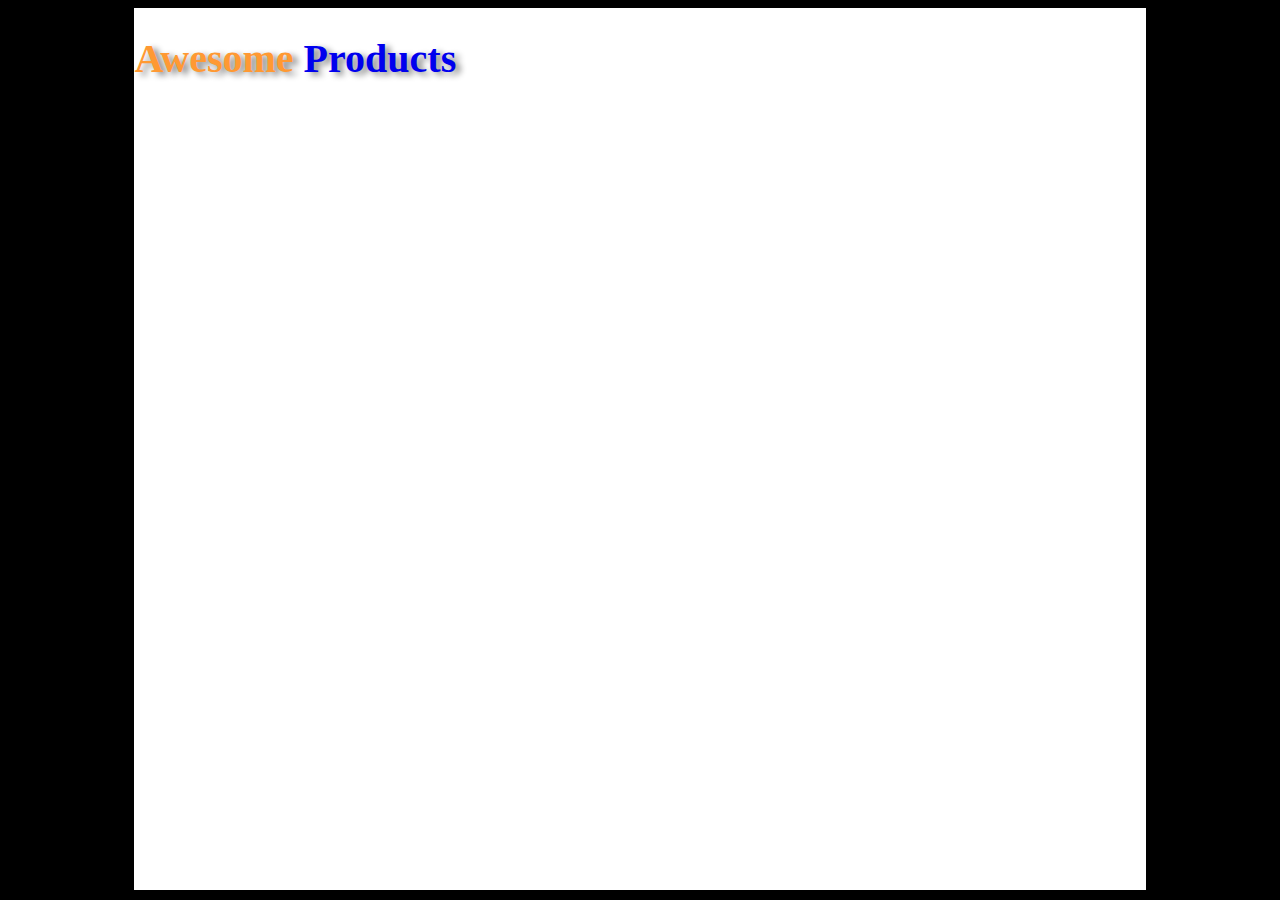
==== ex1-css-recap/product-view.html @ 43e88625 "Solution for exercice2" ====
<!DOCTYPE html>
<html lang="en">
<head>
    <meta charset="UTF-8">
    <meta http-equiv="X-UA-Compatible" content="IE=edge">
    <meta name="viewport" content="width=device-width, initial-scale=1.0">
    <title>Document</title>
    <link rel="stylesheet" href="styles.css">
</head>
<body>
    <div id="block-page">
        <div><a href="index.html"><h1><span class="some">Awesome</span>Products</h1></a></div>
        <div>
            
        </div>
    </div>
</body>
</html>
---- ex1-css-recap/styles.css ----
body
{
    background-color: black;
}

#block-page
{
    background-color: white;
    display: flex;
    flex-direction: column;
    height: 98vh;
    margin: auto;
    width: 80%;
}

.banner
{
    flex: 1;
}

#block-page h1
{
    font-size: 2.5em;
    text-shadow: 5px 3px 6px rgba(0, 0, 0, 0.489);
}

.some
{
    color: rgb(255, 153, 51);
    margin-right: 10px;
}

.content
{
    background-color: rgb(239, 239, 239);
    flex: 8;
    font-size: 1.6em;
    padding-top: 100px;
    text-align: center;
}

.content p
{
    margin-bottom: 40px;
}

.bnt
{
    background-color: rgb(255, 153, 51);
    border: 1px solid rgb(255, 153, 51);
    border-radius: 10px;
    font-size: 1.7em;
    padding-bottom: 10px;
    padding-left: 40px;
    padding-right: 40px;
    padding-top: 10px;
    text-align: center;
}

.content .bnt a
{
    color: white;
}

.block-grid
{
    padding-left: 10vh;
    padding-right: 10vh;
}

.grid
{
    align-items: center;
    background-color: rgb(239, 239, 239);
    display: grid;
    grid-template-columns: 1fr 1fr 1fr 1fr;
    grid-template-rows: 1fr 1fr;
    justify-items: center;
}

.grid-1
{
    background-color: rgb(169, 84, 84);
    border-radius: 10px;
    height: 20vh;
    width: 25vh;
    margin-bottom: 15px;
    margin-top: 30px;
    width: 20vh;
}

a
{
    text-decoration: none;
}

.block-grid a
{
    color: black;
}

.prod-grid
{
    background-color: rgb(255, 153, 51);
    border: 1px solid rgb(255, 153, 51);
    border-radius: 10px;
    padding-bottom: 10px;
    padding-left: 20px;
    padding-right: 20px;
    padding-top: 10px;
    text-align: center;   
}

.grid-align
{
    text-align: center;
}
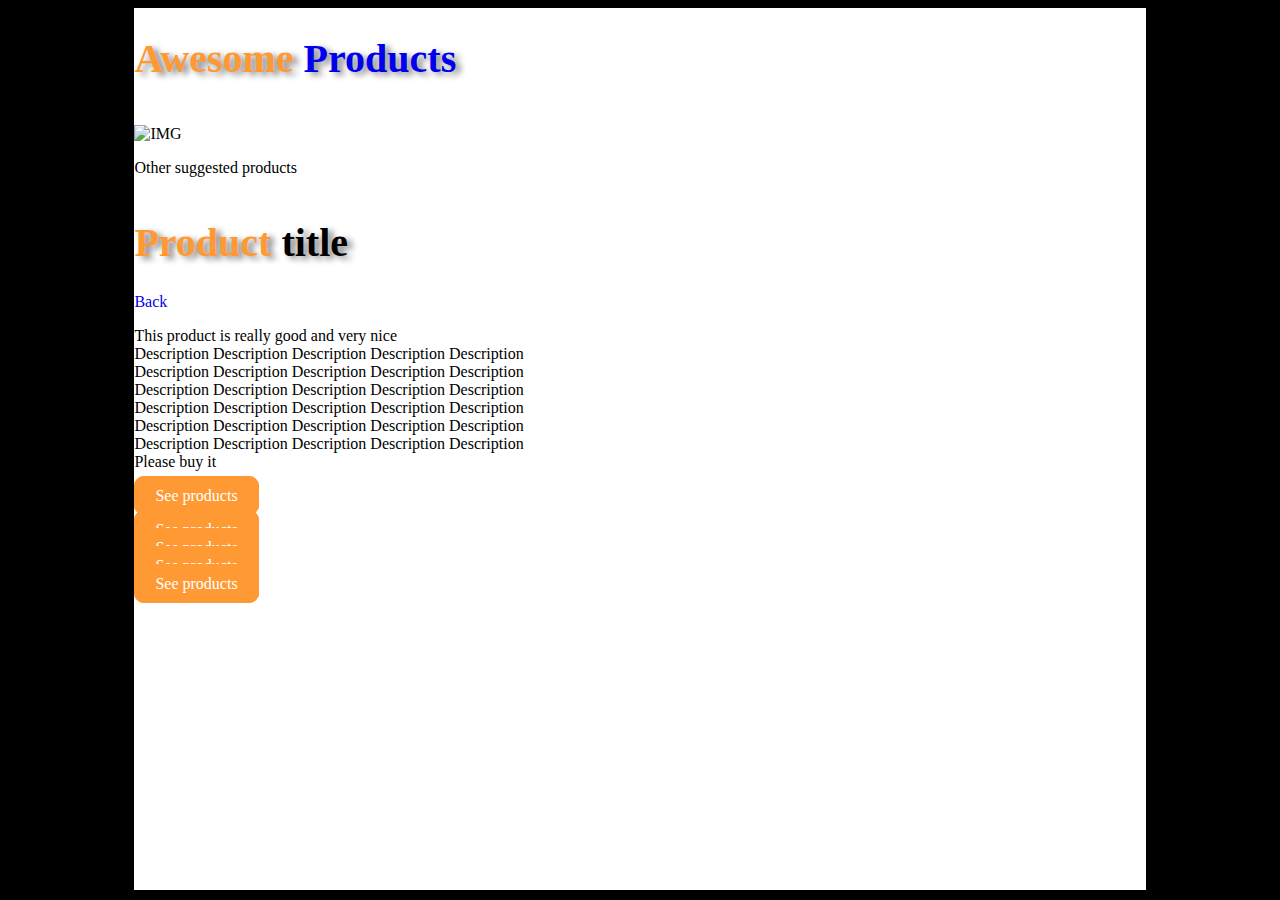
==== commit ed134128: "Add content nel file produto-view.html" ====
--- a/ex1-css-recap/product-view.html
+++ b/ex1-css-recap/product-view.html
@@ -10,8 +10,30 @@
 <body>
     <div id="block-page">
         <div><a href="index.html"><h1><span class="some">Awesome</span>Products</h1></a></div>
-        <div>
-            
+        <div class="float">
+           <p><img src="#" alt="IMG"></p>
+           <p>Other suggested products</p>
+        </div>
+        <div class="prod-view">
+            <h1><span class="some">Product</span>title</h1>
+            <span><a href="product-list.html">Back</a></span>
+            <p>
+                This product is really good and very nice<br>
+                Description Description Description Description Description<br>
+                Description Description Description Description Description<br>
+                Description Description Description Description Description<br>
+                Description Description Description Description Description<br>
+                Description Description Description Description Description<br>
+                Description Description Description Description Description<br>
+                Please buy it
+            </p>
+            <p><span class="prod-grid">See products</span></p>
+            <div class="">
+                <div><span class="prod-grid">See products</span></div>
+                <div><span class="prod-grid">See products</span></div>
+                <div><span class="prod-grid">See products</span></div>
+                <div><span class="prod-grid">See products</span></div>
+            </div>
         </div>
     </div>
 </body>
--- a/ex1-css-recap/styles.css
+++ b/ex1-css-recap/styles.css
@@ -104,6 +104,7 @@
     background-color: rgb(255, 153, 51);
     border: 1px solid rgb(255, 153, 51);
     border-radius: 10px;
+    color: white;
     padding-bottom: 10px;
     padding-left: 20px;
     padding-right: 20px;
@@ -114,4 +115,9 @@
 .grid-align
 {
     text-align: center;
+}
+
+.float
+{
+    float: left;
 }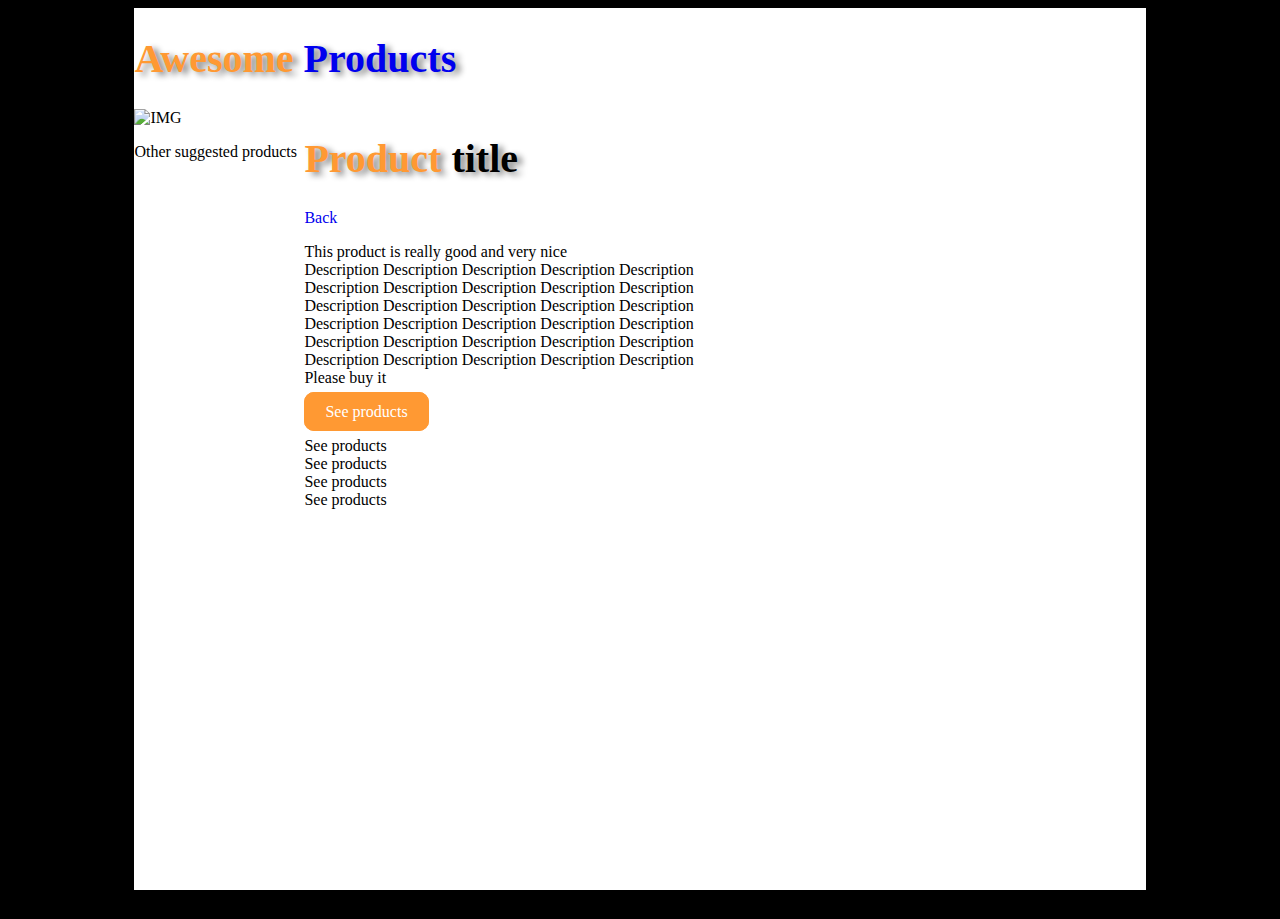
==== commit 573dd674: "Add style in file product-view.html" ====
--- a/ex1-css-recap/product-view.html
+++ b/ex1-css-recap/product-view.html
@@ -10,30 +10,32 @@
 <body>
     <div id="block-page">
         <div><a href="index.html"><h1><span class="some">Awesome</span>Products</h1></a></div>
-        <div class="float">
-           <p><img src="#" alt="IMG"></p>
-           <p>Other suggested products</p>
-        </div>
         <div class="prod-view">
-            <h1><span class="some">Product</span>title</h1>
-            <span><a href="product-list.html">Back</a></span>
-            <p>
-                This product is really good and very nice<br>
-                Description Description Description Description Description<br>
-                Description Description Description Description Description<br>
-                Description Description Description Description Description<br>
-                Description Description Description Description Description<br>
-                Description Description Description Description Description<br>
-                Description Description Description Description Description<br>
-                Please buy it
-            </p>
-            <p><span class="prod-grid">See products</span></p>
-            <div class="">
-                <div><span class="prod-grid">See products</span></div>
-                <div><span class="prod-grid">See products</span></div>
-                <div><span class="prod-grid">See products</span></div>
-                <div><span class="prod-grid">See products</span></div>
-            </div>
+             <div class="float">
+                <img src="/images/plaine-fouta.jpg" alt="IMG">
+                <p>Other suggested products</p>
+             </div>
+             <div class="description">
+                <h1><span class="some">Product</span>title</h1>
+                <span><a href="product-list.html">Back</a></span>
+                <p>
+                    This product is really good and very nice<br>
+                    Description Description Description Description Description<br>
+                    Description Description Description Description Description<br>
+                    Description Description Description Description Description<br>
+                    Description Description Description Description Description<br>
+                    Description Description Description Description Description<br>
+                    Description Description Description Description Description<br>
+                    Please buy it
+                </p>
+                <p><span class="prod-grid">See products</span></p>
+                <div class="">
+                    <div><span>See products</span></div>
+                    <div><span>See products</span></div>
+                    <div><span>See products</span></div>
+                    <div><span>See products</span></div>
+                </div>
+             </div>
         </div>
     </div>
 </body>
--- a/ex1-css-recap/styles.css
+++ b/ex1-css-recap/styles.css
@@ -117,7 +117,13 @@
     text-align: center;
 }
 
+.description
+{
+    margin-left: 170px;
+}
 .float
 {
     float: left;
-}+    height: 90vh;
+}
+
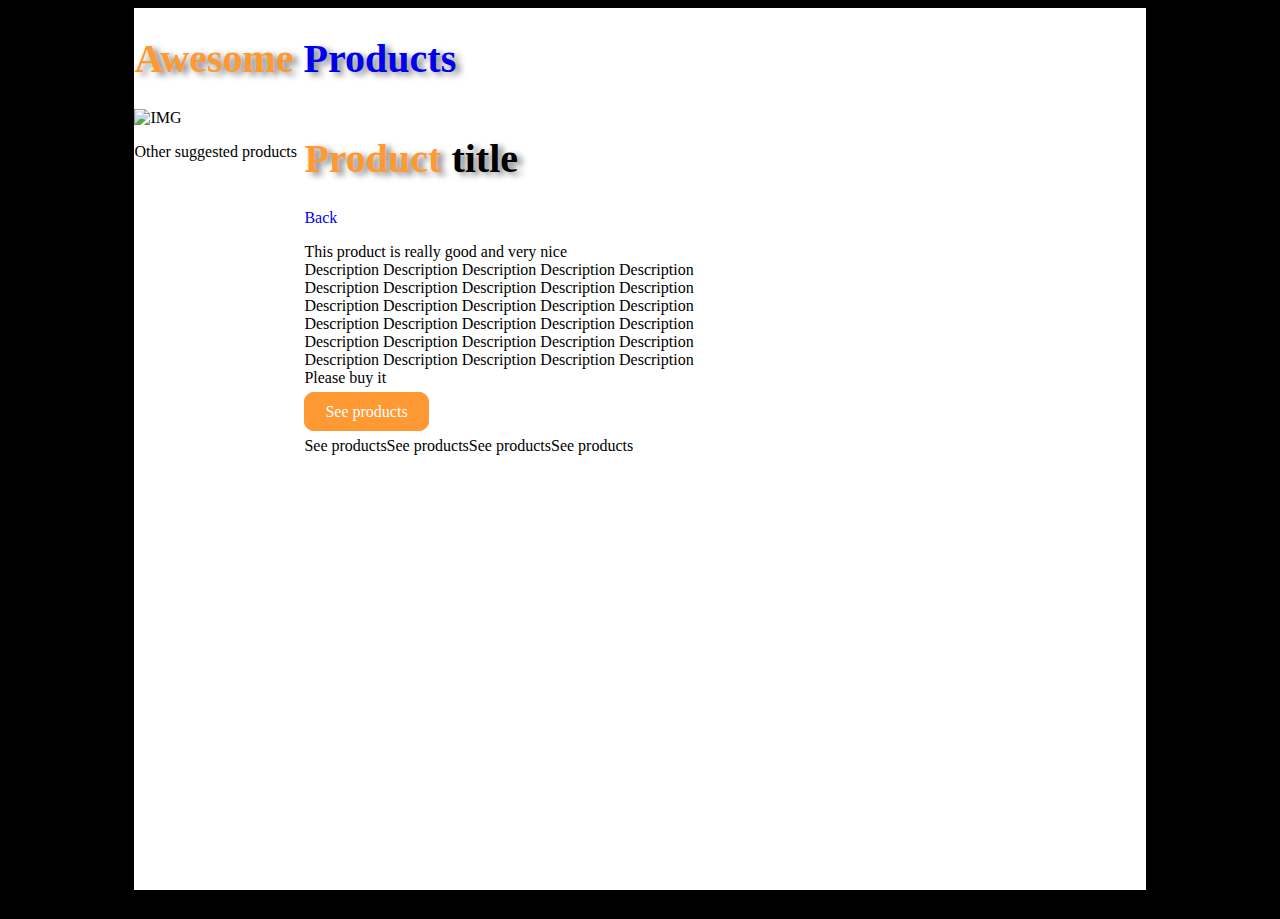
==== commit 55188b8e: "Modificate content product-view.html" ====
--- a/ex1-css-recap/product-view.html
+++ b/ex1-css-recap/product-view.html
@@ -29,7 +29,7 @@
                     Please buy it
                 </p>
                 <p><span class="prod-grid">See products</span></p>
-                <div class="">
+                <div class="footer">
                     <div><span>See products</span></div>
                     <div><span>See products</span></div>
                     <div><span>See products</span></div>
--- a/ex1-css-recap/styles.css
+++ b/ex1-css-recap/styles.css
@@ -127,3 +127,8 @@
     height: 90vh;
 }
 
+.footer
+{
+    display: flex;
+}
+
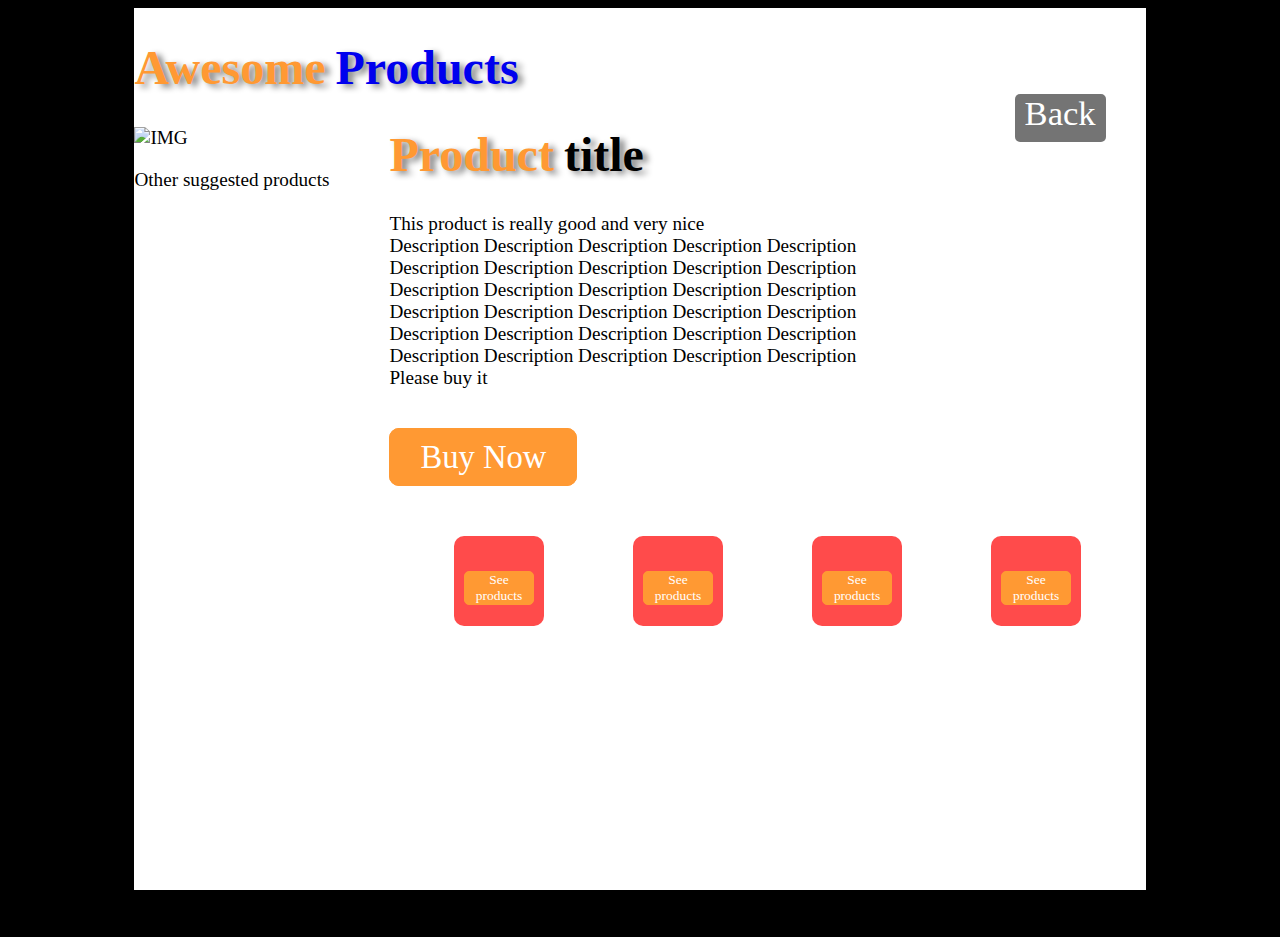
==== commit ee4ac2f5: "Modifica finale exercice1" ====
--- a/ex1-css-recap/product-view.html
+++ b/ex1-css-recap/product-view.html
@@ -9,16 +9,16 @@
 </head>
 <body>
     <div id="block-page">
-        <div><a href="index.html"><h1><span class="some">Awesome</span>Products</h1></a></div>
         <div class="prod-view">
+            <a href="index.html"><h1><span class="some">Awesome</span>Products</h1></a>
              <div class="float">
                 <img src="/images/plaine-fouta.jpg" alt="IMG">
                 <p>Other suggested products</p>
              </div>
              <div class="description">
                 <h1><span class="some">Product</span>title</h1>
-                <span><a href="product-list.html">Back</a></span>
-                <p>
+                <p><span class="back"><a href="product-list.html">Back</a></span></p>
+                <div class="content-description">
                     This product is really good and very nice<br>
                     Description Description Description Description Description<br>
                     Description Description Description Description Description<br>
@@ -27,13 +27,13 @@
                     Description Description Description Description Description<br>
                     Description Description Description Description Description<br>
                     Please buy it
-                </p>
-                <p><span class="prod-grid">See products</span></p>
+                </div>
+                <span class="prod-grid">Buy Now</span>
                 <div class="footer">
-                    <div><span>See products</span></div>
-                    <div><span>See products</span></div>
-                    <div><span>See products</span></div>
-                    <div><span>See products</span></div>
+                    <div class="footer-bnt"><span class="see-pro">See products</span></div>
+                    <div class="footer-bnt"><span class="see-pro">See products</span></div>
+                    <div class="footer-bnt"><span class="see-pro">See products</span></div>
+                    <div class="footer-bnt"><span class="see-pro">See products</span></div>
                 </div>
              </div>
         </div>
--- a/ex1-css-recap/styles.css
+++ b/ex1-css-recap/styles.css
@@ -105,9 +105,11 @@
     border: 1px solid rgb(255, 153, 51);
     border-radius: 10px;
     color: white;
+    font-size: 1.7em;
+    margin-top: 40px;
     padding-bottom: 10px;
-    padding-left: 20px;
-    padding-right: 20px;
+    padding-left: 30px;
+    padding-right: 30px;
     padding-top: 10px;
     text-align: center;   
 }
@@ -117,18 +119,76 @@
     text-align: center;
 }
 
-.description
-{
-    margin-left: 170px;
-}
 .float
 {
     float: left;
     height: 90vh;
+    margin-right: 60px;
 }
 
 .footer
 {
+    color: white;
     display: flex;
+    font-size: 0.7em;
+    justify-content: space-around;
+    margin-top: 60px;
+    padding-left: 20px;
+    padding-right: 20px;
 }
 
+.footer-bnt
+{
+    background-color: rgba(255, 0, 0, 0.707);
+    border-radius: 10px;
+    height: 90px;
+    width: 90px;
+}
+
+.see-pro
+{
+    background-color: rgb(255, 153, 51);
+    border: 1px solid rgb(255, 153, 51);
+    border-radius: 5px;
+    display: block;
+    margin-top: 35px;
+    margin-left: 10px;
+    margin-right: 10px;
+    text-align: center; 
+}
+
+.back
+{
+    background-color: rgba(0, 0, 0, 0.544);
+    border-radius: 5px;
+    color: white;
+    font-size: 1.8em;
+    padding-bottom: 10px;
+    padding-left: 10px;
+    padding-right: 10px;
+    padding-top: 10;
+}
+
+.back a
+{
+    color: white;
+}
+
+.description h1 + p
+{
+    margin-right: 40px;
+    margin-top: -120px;
+    position:inherit;
+    text-align: right;
+}
+
+.content-description
+{
+    margin-bottom: 50px;
+    margin-top: 80px;
+}
+
+.prod-view
+{
+    font-size: 1.2em;
+}